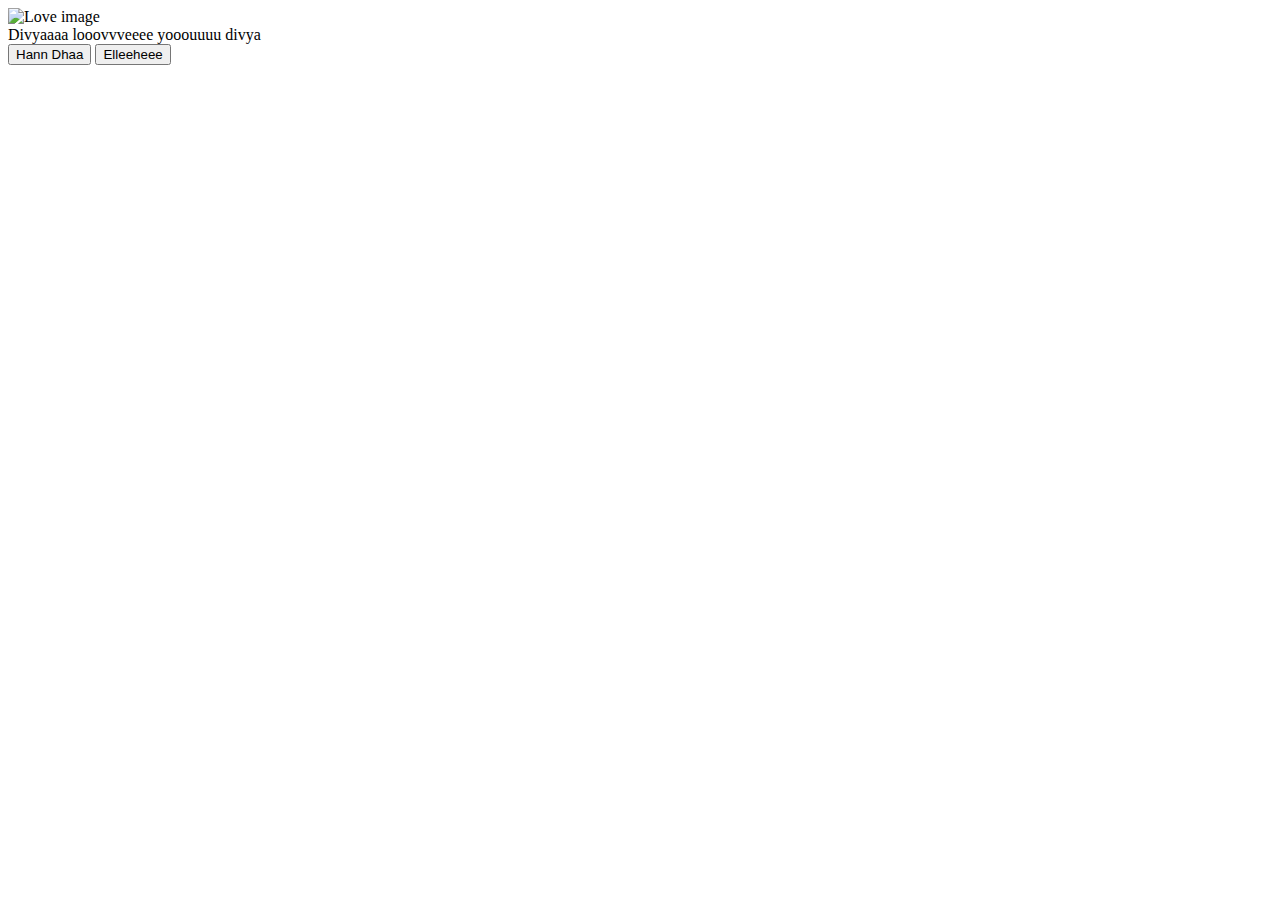
==== index.html @ 2851b341 "index.html" ====
<!DOCTYPE html>
<html lang="en">
<head>
<meta charset="UTF-8">
<meta name="viewport" content="width=device-width, initial-scale=1.0">
<title>Love Message</title>
<link rel="stylesheet" href="styles.css">
</head>
<body>

<div id="loveSection">
  <img id="loveImage" src="love.png" alt="Love image">
  <div class="love-message">Divyaaaa looovvveeee yooouuuu divya</div>
  <div id="buttonContainer">
    <button id="hannButton" class="button">Hann Dhaa</button>
    <button id="elleButton" class="button">Elleeheee</button>
  </div>
</div>

<div id="newImageSection" style="display: none;">
  <div id="centeredContent">
    <img id="newLoveImage" src="han.png" alt="New Love image">
    <div class="new-love-message">HHeheheeee🫂🫂😘😘</div>
  </div>
</div>

<script>
document.getElementById('elleButton').addEventListener('mouseover', function() {
  this.classList.add('elleheee-animation');
});

document.getElementById('elleButton').addEventListener('click', function() {
  // Logic to move the button around goes here
  // Example:
  this.style.position = 'absolute';
  const newX = Math.random() * (window.innerWidth - this.offsetWidth);
  const newY = Math.random() * (window.innerHeight - this.offsetHeight);
  this.style.left = newX + 'px';
  this.style.top = newY + 'px';
});

document.getElementById('hannButton').addEventListener('click', function() {
  document.getElementById('loveSection').style.display = 'none';
  document.getElementById('newImageSection').style.display = 'flex'; // Display the new image section
});
</script>

</body>
</html>
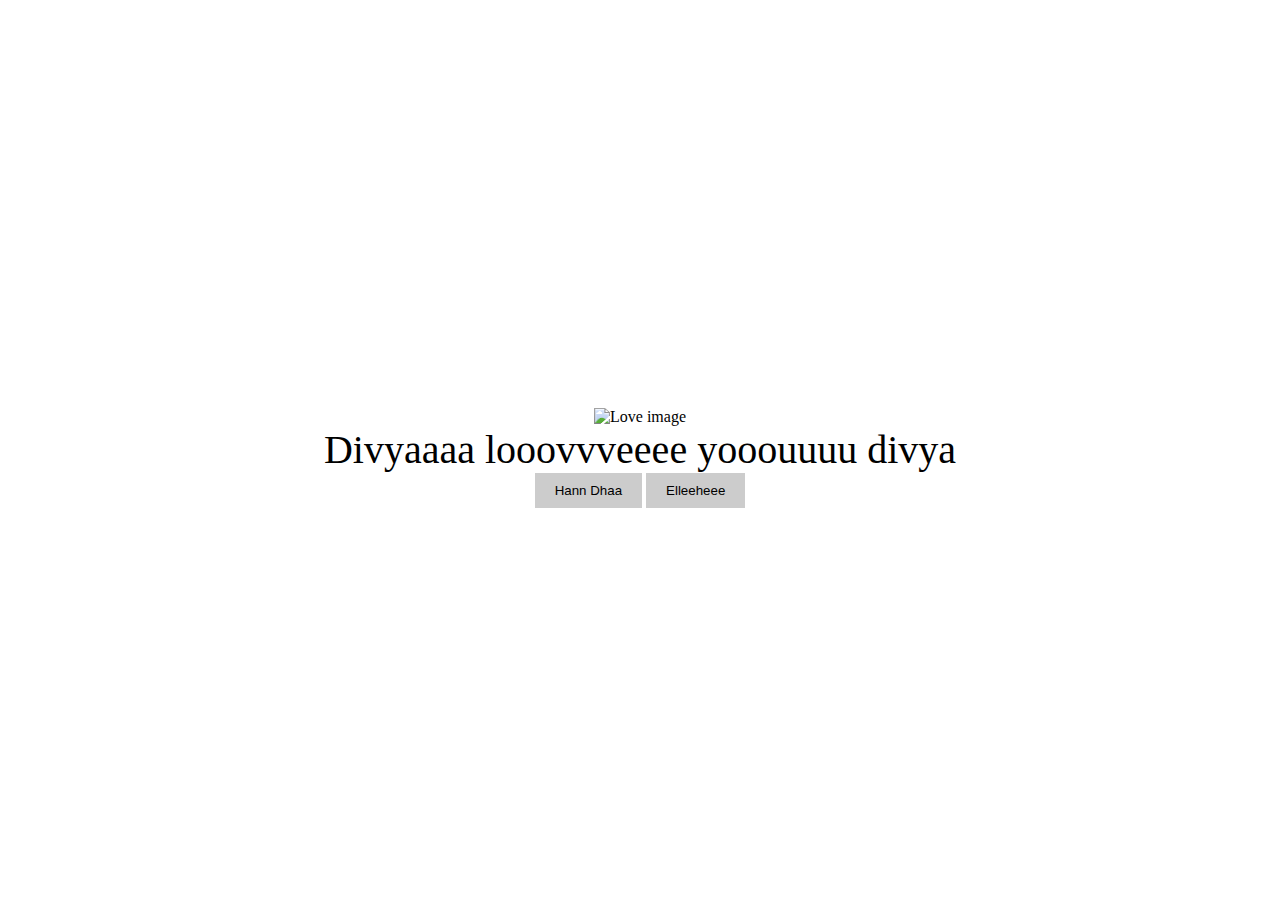
==== commit f38c9716: "Update index.html" ====
--- a/index.html
+++ b/index.html
@@ -4,7 +4,7 @@
 <meta charset="UTF-8">
 <meta name="viewport" content="width=device-width, initial-scale=1.0">
 <title>Love Message</title>
-<link rel="stylesheet" href="styles.css">
+<link rel="stylesheet" href="styles/styles.css">
 </head>
 <body>
 
--- a/styles/styles.css
+++ b/styles/styles.css
@@ -0,0 +1,54 @@
+/* styles.css */
+#loveSection {
+    display: flex;
+    flex-direction: column;
+    justify-content: center;
+    align-items: center;
+    height: 100vh; /* Adjust as needed */
+  }
+  
+  .button {
+    padding: 10px 20px;
+    background-color: #ccc;
+    border: none;
+    cursor: pointer;
+    transition: transform 0.3s ease;
+  }
+  
+  .elleheee-animation {
+    animation: elleheee-move 0.5s ease infinite alternate;
+  }
+  
+  @keyframes elleheee-move {
+    0% {
+      transform: translate(0, 0);
+    }
+    100% {
+      transform: translate(5px, 5px);
+    }
+  }
+
+
+
+  .love-message{
+    font-size:40px;
+  }
+
+
+  #newImageSection {
+    display: none;
+    height: 100vh;
+    justify-content: center;
+    align-items: center;
+  }
+  
+  #centeredContent {
+    text-align: center;
+  }
+  
+  
+
+
+  .new-love-message{
+    font-size:50px;
+  }
